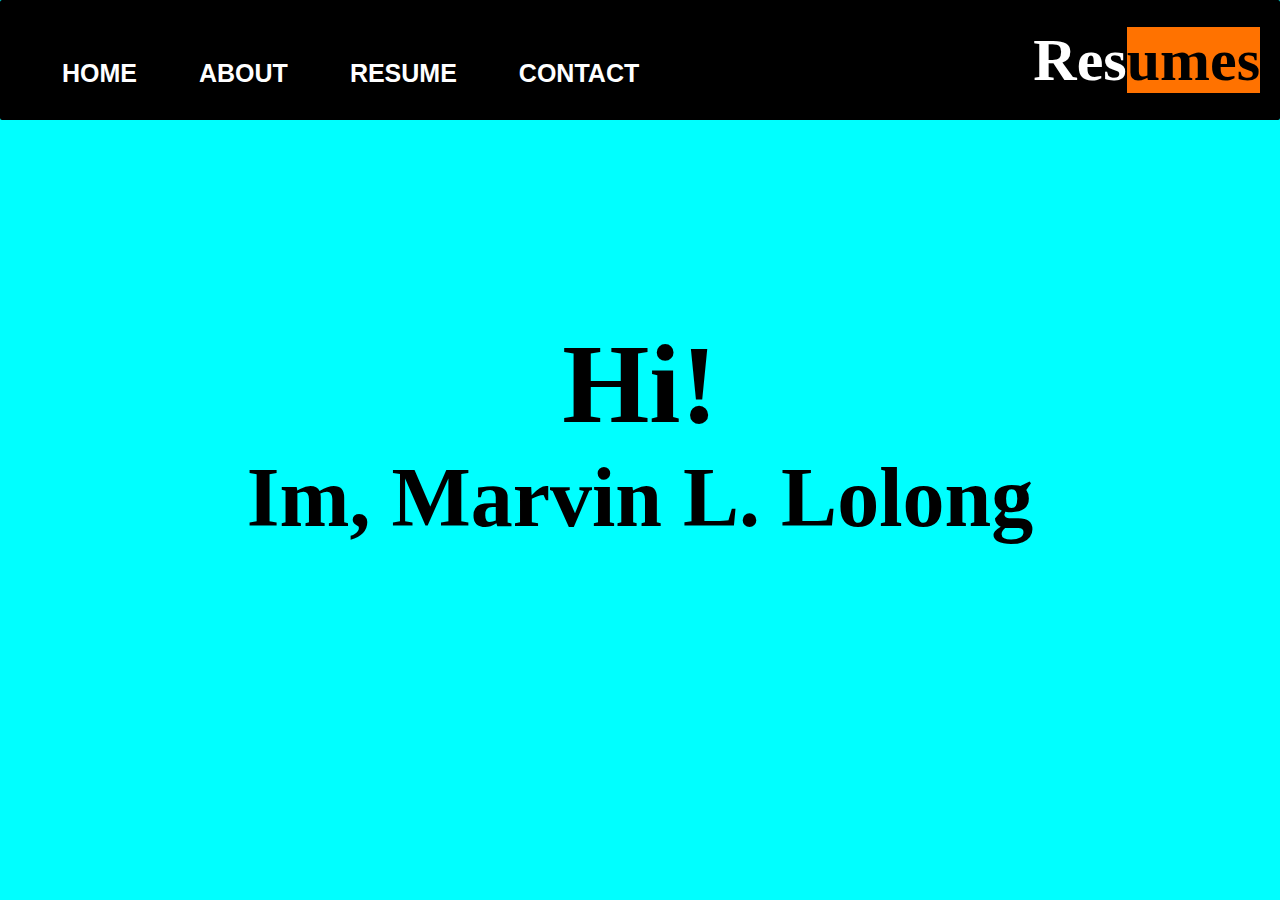
==== index.html @ e1cf5ab3 "fsd" ====
<!DOCTYPE html>
<html lang="en">
  <head>
    <title>Marvinportfoliio-1</title>
    <meta charset="UTF-8">
    <meta name="viewport" content="width=device-width, initial-scale=1.0">
    <link rel="stylesheet" href="style.css">
    <link rel="stylesheet" href="https://cdnjs.cloudflare.com/ajax/libs/font-awesome/6.5.2/css/all.min.css" />
  </head>
  
  <body>
  
    
      <nav class="navbar">
        <button id="hamburger">
          <i class="fa-solid fa-bars"></i>
        </button>
        <div class="navbar-link">
          <ul>
            <li><a href="index.html">HOME</a></li>
            <li><a href="#">ABOUT</a></li>
            <li><a href="resume.html">RESUME</a></li>
            <li><a href="contact.html">CONTACT</a></li>
          </ul>
        </div>
  
        <div class="mobile-navbar-link" id="menu">
          <ul>
            <li><a href="#">HOME</a></li>
            <li><a href="about me.html">ABOUT</a></li>
            <li><a href="resume.html">RESUME</a></li>
            <li><a href="contact.html">CONTACT</a></li>
          </ul>
        </div>
        <div class="logo">
          <h1>Res<span>umes</span></h1>
        </div>
      </nav>

      <div class="content">
        <div>
            <h1>Hi!</h1>
        </div>
        <div>
          <h2>Im, Marvin L. Lolong</h2>
          
        </div>
      </div>

    </div>
    <script src="script.js"></script>
  </body>
</html>
---- style.css ----
* {
  margin: 0;
  padding: 0;
  box-sizing: border-box;
}



.content {
  margin-top: 200px;
  display: flex;
  font-size: 3.5rem;
  flex-direction: column;
  justify-content: center;
  align-items: center;
}

.navbar {
  position: sticky;
  z-index: 10;
  top: 0;
  max-width: 100vw;
  height: 120px;
  border-radius: 2px;
  background-color: black;
  display: flex;
  justify-content: space-between;
  place-items: center;
}
.navbar-link{
  display: flex;
  align-items: center;
  justify-content: space-between;
}

.navbar .logo {
  margin-right: 20px;
  color: white;
  font-size: 30px;
}

.logo h1 span {
  color: black;
  background-color: #ff7200;
}

ul {
  display: flex;
  justify-content: start;
}
ul li {
  list-style: none;
  margin-left: 62px;
  margin-top: 27px;
  font-size: 25px;
}

ul li a {
  text-decoration: none;
  color: #fff;
  font-family: Arial;
  font-weight: bold;
  transition: 0.4s ease-in-out;
}

ul li a:hover {
  color: red;
}
.pic {
  position: absolute;
  width: 200px;
  height: 200px;
  left: 289px;
  top: 200px;

  filter: drop-shadow(0px 0px 4px rgba(0, 0, 0, 0.25));
  border-radius: 20px;
}
.p {
  position: absolute;
  width: 224px;
  height: 36px;
  margin-left: 5px;
  padding: 0cap;
  color: #0b0909;
}
.p1 {
  position: absolute;
  width: 152px;
  height: 40px;
  margin-left: 15px;

  font-family: "Raleway";
  font-style: normal;
  font-weight: 500;
  font-size: 16px;
  line-height: 40px;
  /* identical to box height, or 250% */

  color: rgba(11, 9, 9, 0.5);
}

.button {
  position: absolute;
  width: 50px;
  height: 50px;
  margin-top: 50px;
  margin-left: 10px;

  color: blue;
}

.profile {
  display: flex;
  flex-direction: column;
  align-items: center;
  padding: 10px;
  max-width: 100%;
  mmax-height: 700px;
  top: 300px;
  background: #ffffff;
  box-shadow: 0px 0px 0px rgba(0, 0, 0, 0.25);
  border-radius: 20px;
}

.rec1 {
  /* contact card */
  margin-top: 220px;
  margin-left: 30px;
  position: absolute;
  width: 350px;
  height: 350px;

  background: #bbcbe1;
  border-radius: 20px;
}

.phone {
  margin-top: 50px;
  width: 10wh;
  height: 50px;
  border-radius: 2px;
  display: flex;
  justify-content: space-between;
  align-items: center;
  background-color: lightgrey;
}
.phone p {
  margin-left: 20px;
  color: #0b0909;
}
.phone i {
  margin-left: 20px;
  margin-top: 20px;
  color: red;
}

.email {
  margin-top: 20px;
  width: 10wh;
  height: 50px;
  border-radius: 2px;
  display: flex;
  justify-content: space-between;
  align-items: center;
  background-color: lightgrey;
}
.email i {
  margin-left: 20px;
  color: red;
}
.emai a {
  margin-left: 20px;
  color: #ffffff;
}
.location {
  margin-top: 20px;
  width: 10wh;
  height: 50px;
  border-radius: 2px;
  display: flex;
  justify-content: space-between;
  align-items: center;
  background-color: lightgrey;
}
.location i {
  margin-left: 20px;
  color: red;
}
.location p {
  display: flex;
  margin-left: 20px;
  color: #0b0909;
}
.about-me {
  padding: 20px 20px;
  display: flex;
  gap: 20px;
  flex-direction: column;
  max-width: 100%;

  background: #ffffff;
  box-shadow: 0px 0px 0px rgba(0, 0, 0, 0.25);
  border-radius: 20px;
}

.line h1 span {
  color: orange;
}
.line p {
  margin-top: 30px;
}

.do h1 {
  display: flex;
  flex-direction: row;
  justify-content: center;
  align-items: center;
  padding: 10px;
  gap: 10px;

  position: absolute;
  width: 191px;
  height: 60px;
  margin-top: 100px;
}

.rec5 h2 {
  width: 226px;
  height: 20px;
  margin-left: 70px;
  margin-top: 70px;

  font-family: "Poppins";
  font-style: normal;
  font-weight: 600;
  font-size: 24px;
  line-height: 20px;
  /* identical to box height, or 83% */

  color: #000000;

  /* Inside auto layout */
  flex: none;
  order: 1;
  flex-grow: 0;
}

.main-content {
  margin-top: 180px;
  margin: 180px 50px;
  display: flex;
  flex-direction: row;
  gap: 20px;
 height: 100vh;
 width: 100vw;


}

body{
  background-color: aqua;
}



.main {
  width: 100%;
  background-color: lightsalmon;
  background-size: contain;
  /* height: 100vh;*/
}

.icon {
  display: flex;
  gap: 10px;
  flex-direction: row;
  align-items: center;
}

.profile-name {
  display: flex;
  place-items: center;
  gap: 20px;
  flex-direction: column;
}





.web{
  
position: absolute;
width: 300px;
height: 169px;
margin-top: 80px;

background: lightgoldenrodyellow;
border-radius: 20px;
}

.column .card i{
  font-size: 40px;
color:red
}
 .card span{
  width: 226px;
height: 20px;
flex-direction: column;

font-style: normal;
font-weight: 600;
font-size: 30px;
line-height: 20px;
/* identical to box height, or 83% */

color: #000000;


/* Inside auto layout */
flex: none;
order: 1;
flex-grow: 0;

}
.web p{
  width: 283px;
  height: 120px;
  
  font-family: 'Raleway';
  font-style: normal;
  font-weight: 400;
  font-size: 14px;
  line-height: 20px;
  /* or 143% */
  letter-spacing: 0.025em;
  
  color: #000000;
  
  
  /* Inside auto layout */
  flex: none;
  order: 1;
  flex-grow: 0;
}

.app{
  position: absolute;
  width: 300px;
  height: 169px;
  left: 950px;
  top: 510px;
 
  background: lightgoldenrodyellow;
  border-radius: 20px;

}
.column-1 .card i {
  font-size: 40px;
 color:#ff7200

}
.column-1 .card span{
  width: 226px;
  height: 20px;
  
  font-family: 'Poppins';
  font-style: normal;
  font-weight: 600;
  font-size: 30px;
  line-height: 20px;
  /* identical to box height, or 83% */
  
  color: #000000;
  
  
  /* Inside auto layout */
  flex: none;
  order: 1;
  flex-grow: 0;
}
  
  .app p{
  display: flex;
  flex-direction: column;
  align-items: flex-end;
  padding: 0px;
  gap: 10px;
  isolation: isolate;
  
  position: absolute;
  width: 300px;
  height: 120px;

}
.column1 .card h3{
  width: 226px;
  height: 20px;
  
  font-family: 'Poppins';
  font-style: normal;
  font-weight: 600;
  font-size: 30px;
  line-height: 20px;
}
.ui{
  /* Auto layout */
  position: absolute;
  width: 300px;
  height: 100px;
  margin-top: 200px;
  
  background: lightgoldenrodyellow;
  border-radius: 20px;

}



.mobile-navbar-link{
  display: none;
    max-height: max-content;
    padding: 5px 10px;
  
    background-color: black;
    margin-top: 300px;
    left: 0;
  
  }

  .mobile-navbar-link ul{
    display: flex;
    flex-direction: column;
    align-items: center;
    justify-content: start;
  }

  .mobile-navbar-link-show{

    display: none;
  
    }

    #hamburger{
      display: none;
    }
  

@media screen and (max-width: 600px) {

  .burger{
    color: white;
    font-size: 24px;
    display: flex;
    align-items: center;
    cursor: pointer;
  }

  .main-content{
    display: flex;
    flex-direction: column;
  }

  
.row {
 flex-direction: column;
}

.navbar {
  display: flex;
  align-items: center;
  padding: 0 20px;
  z-index: 10;
  max-width: 100vw;
  height: 120px;
}

.navbar-link{
  display: none;
}


#hamburger{
  display: block;
}

.mobile-navbar-link-show{

  display: block;

  }


}
.what{
 position: absolute;
 margin-top: 20px;
  color:#000000
}
.row .card{
  background: lightgoldenrodyellow;
}
.row1 .card{
  background: lightgoldenrodyellow;
}
.rec3 p{
  background: lightgoldenrodyellow;
}

.col-1 {width: 8.33%;}
.col-2 {width: 16.66%;}
.col-3 {width: 25%;}
.col-4 {width: 33.33%;}
.col-5 {width: 41.66%;}
.col-6 {width: 50%;}
.col-7 {width: 58.33%;}
.col-8 {width: 66.66%;}
.col-9 {width: 75%;}
.col-10 {width: 83.33%;}
.col-11 {width: 91.66%;}
.col-12 {width: 100%;}

.row {
  display: flex;
  gap: 20px;
  margin-top: 100px;
}

.column {
  float: left;
  flex: 75%;
}

.column-1 {
  float: left;
  flex: 75%;
}
.row1 {
  display: flex;
  gap: 20px;
  margin-top: 10px;
}
/*.card{
  border: 1px solid black;
  background-color: yellow;
}
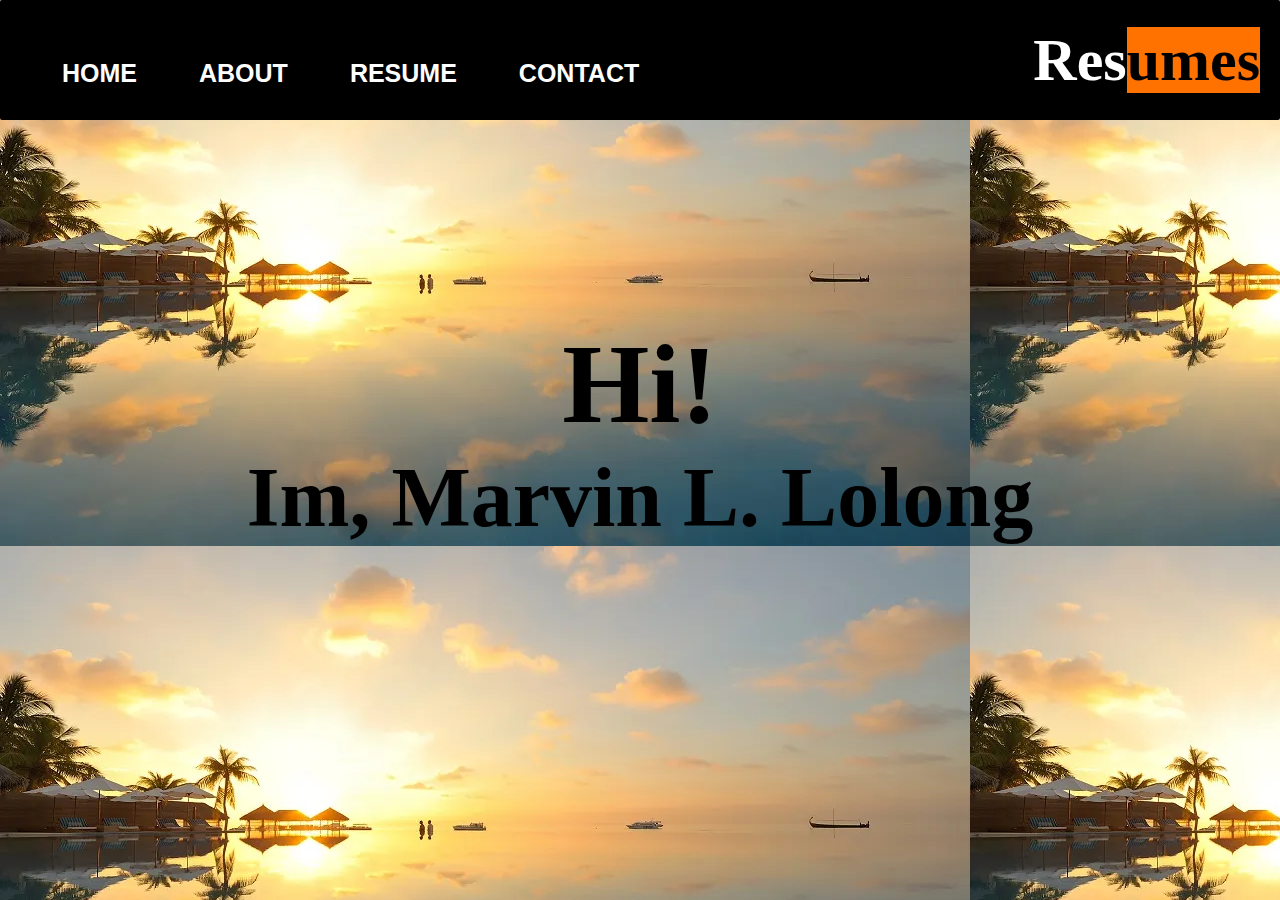
==== commit d489d204: "lkjk" ====
--- a/index.html
+++ b/index.html
@@ -4,7 +4,7 @@
     <title>Marvinportfoliio-1</title>
     <meta charset="UTF-8">
     <meta name="viewport" content="width=device-width, initial-scale=1.0">
-    <link rel="stylesheet" href="style.css">
+    <link rel="stylesheet" href="index.css">
     <link rel="stylesheet" href="https://cdnjs.cloudflare.com/ajax/libs/font-awesome/6.5.2/css/all.min.css" />
   </head>
   
@@ -17,8 +17,8 @@
         </button>
         <div class="navbar-link">
           <ul>
-            <li><a href="index.html">HOME</a></li>
-            <li><a href="#">ABOUT</a></li>
+            <li><a href="#">HOME</a></li>
+            <li><a href="about me.html">ABOUT</a></li>
             <li><a href="resume.html">RESUME</a></li>
             <li><a href="contact.html">CONTACT</a></li>
           </ul>
--- a/index.css
+++ b/index.css
@@ -0,0 +1,184 @@
+* {
+  margin: 0;
+  padding: 0;
+  box-sizing: border-box;
+}
+
+
+
+.content {
+  margin-top: 200px;
+  display: flex;
+  font-size: 3.5rem;
+  flex-direction: column;
+  justify-content: center;
+  align-items: center;
+}
+.navbar {
+  position: sticky;
+  z-index: 10;
+  top: 0;
+  max-width: 100vw;
+  height: 120px;
+  border-radius: 2px;
+  background-color: black;
+  display: flex;
+  justify-content: space-between;
+  place-items: center;
+}
+.navbar-link{
+  display: flex;
+  align-items: center;
+  justify-content: space-between;
+}
+
+.navbar .logo {
+  margin-right: 20px;
+  color: white;
+  font-size: 30px;
+}
+
+.logo h1 span {
+  color: black;
+  background-color: #ff7200;
+}
+
+ul {
+  display: flex;
+  justify-content: start;
+}
+ul li {
+  list-style: none;
+  margin-left: 62px;
+  margin-top: 27px;
+  font-size: 25px;
+}
+
+ul li a {
+  text-decoration: none;
+  color: #fff;
+  font-family: Arial;
+  font-weight: bold;
+  transition: 0.4s ease-in-out;
+}
+
+
+
+body{
+  background-image: url("maldives.webp");
+  background-attachment: fixed;
+}
+
+
+
+.icon {
+  display: flex;
+  gap: 10px;
+  flex-direction: row;
+  align-items: center;
+}
+
+.ui{
+  /* Auto layout */
+  position: absolute;
+  width: 300px;
+  height: 100px;
+  margin-top: 200px;
+  
+  background: lightgoldenrodyellow;
+  border-radius: 20px;
+
+}
+
+
+
+.mobile-navbar-link{
+  display: none;
+    max-height: max-content;
+    padding: 5px 10px;
+  
+    background-color: black;
+    margin-top: 300px;
+    left: 0;
+  
+  }
+
+  .mobile-navbar-link ul{
+    display: flex;
+    flex-direction: column;
+    align-items: center;
+    justify-content: start;
+  }
+
+  .mobile-navbar-link-show{
+
+    display: none;
+  
+    }
+
+    #hamburger{
+      display: none;
+    }
+  
+
+@media screen and (max-width: 600px) {
+
+  .burger{
+    color: white;
+    font-size: 24px;
+    display: flex;
+    align-items: center;
+    cursor: pointer;
+  }
+
+  .main-content{
+    display: flex;
+    flex-direction: column;
+  }
+
+  
+.row {
+ flex-direction: column;
+}
+
+.navbar {
+  display: flex;
+  align-items: center;
+  padding: 0 20px;
+  z-index: 10;
+  max-width: 100vw;
+  height: 120px;
+}
+
+.navbar-link{
+  display: none;
+}
+
+
+#hamburger{
+  display: block;
+}
+
+.mobile-navbar-link-show{
+
+  display: block;
+
+  }
+
+
+}
+
+.col-1 {width: 8.33%;}
+.col-2 {width: 16.66%;}
+.col-3 {width: 25%;}
+.col-4 {width: 33.33%;}
+.col-5 {width: 41.66%;}
+.col-6 {width: 50%;}
+.col-7 {width: 58.33%;}
+.col-8 {width: 66.66%;}
+.col-9 {width: 75%;}
+.col-10 {width: 83.33%;}
+.col-11 {width: 91.66%;}
+.col-12 {width: 100%;}
+
+
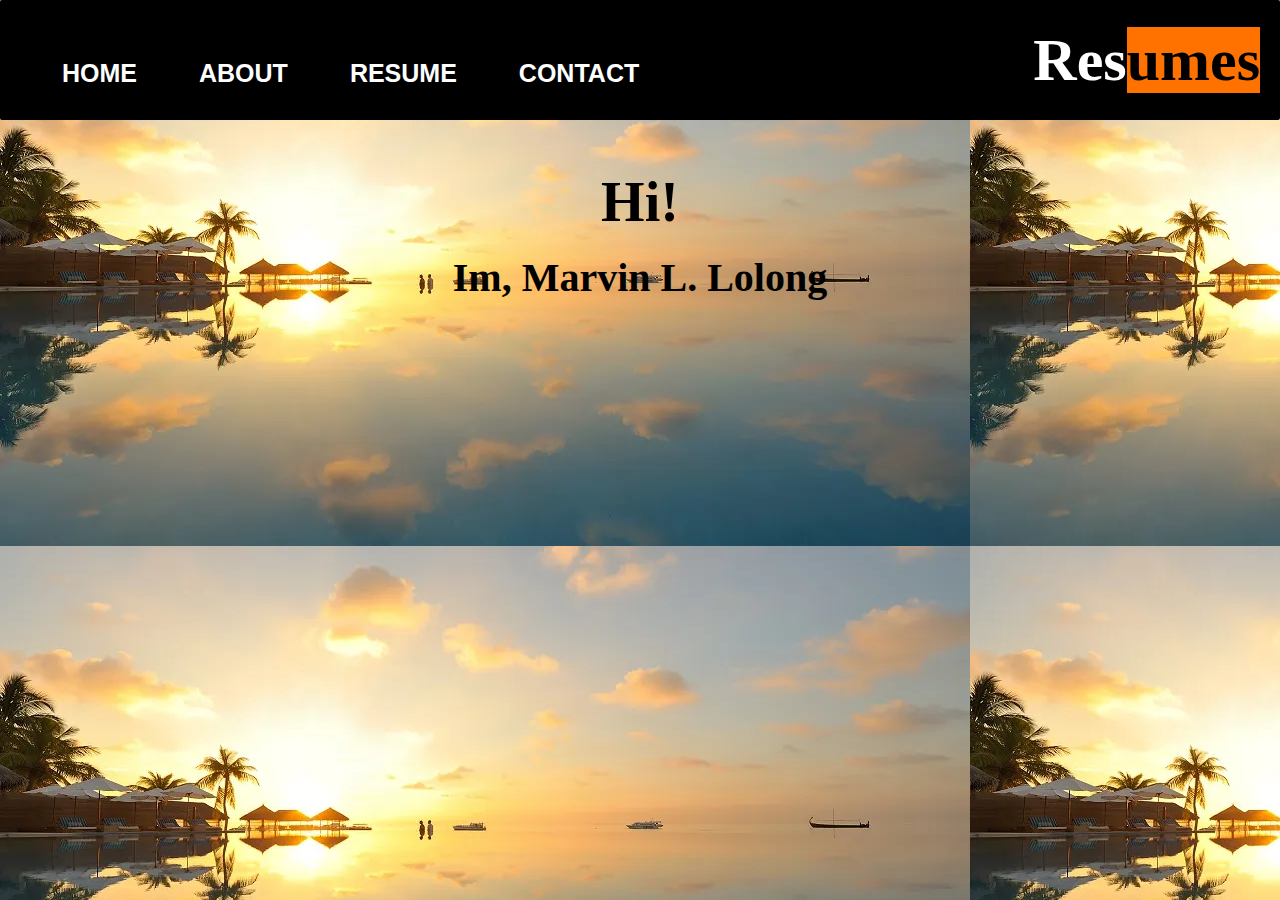
==== commit f8e77216: "kljjht" ====
--- a/index.html
+++ b/index.html
@@ -42,11 +42,9 @@
             <h1>Hi!</h1>
         </div>
         <div>
-          <h2>Im, Marvin L. Lolong</h2>
-          
-        </div>
+          <h2>Im, Marvin L. Lolong</h2>         
+        </div>   
       </div>
-
     </div>
     <script src="script.js"></script>
   </body>
--- a/index.css
+++ b/index.css
@@ -6,10 +6,18 @@
 
 
 
-.content {
-  margin-top: 200px;
+.content h1{
+  margin-top: 50px;
   display: flex;
   font-size: 3.5rem;
+  flex-direction: column;
+  justify-content: center;
+  align-items: center;
+}
+.content h2{
+  margin-top: 20px;
+  display: flex;
+  font-size: 2.5rem;
   flex-direction: column;
   justify-content: center;
   align-items: center;
@@ -26,6 +34,13 @@
   justify-content: space-between;
   place-items: center;
 }
+.navbar i{
+  font-style:normal;
+    font-variant:normal;
+    line-height: 2;
+  
+    text-rendering: auto;
+}
 .navbar-link{
   display: flex;
   align-items: center;
@@ -36,6 +51,9 @@
   margin-right: 20px;
   color: white;
   font-size: 30px;
+}
+.hamburger{
+  color: red;
 }
 
 .logo h1 span {
@@ -119,8 +137,8 @@
     #hamburger{
       display: none;
     }
-  
-
+    
+  
 @media screen and (max-width: 600px) {
 
   .burger{
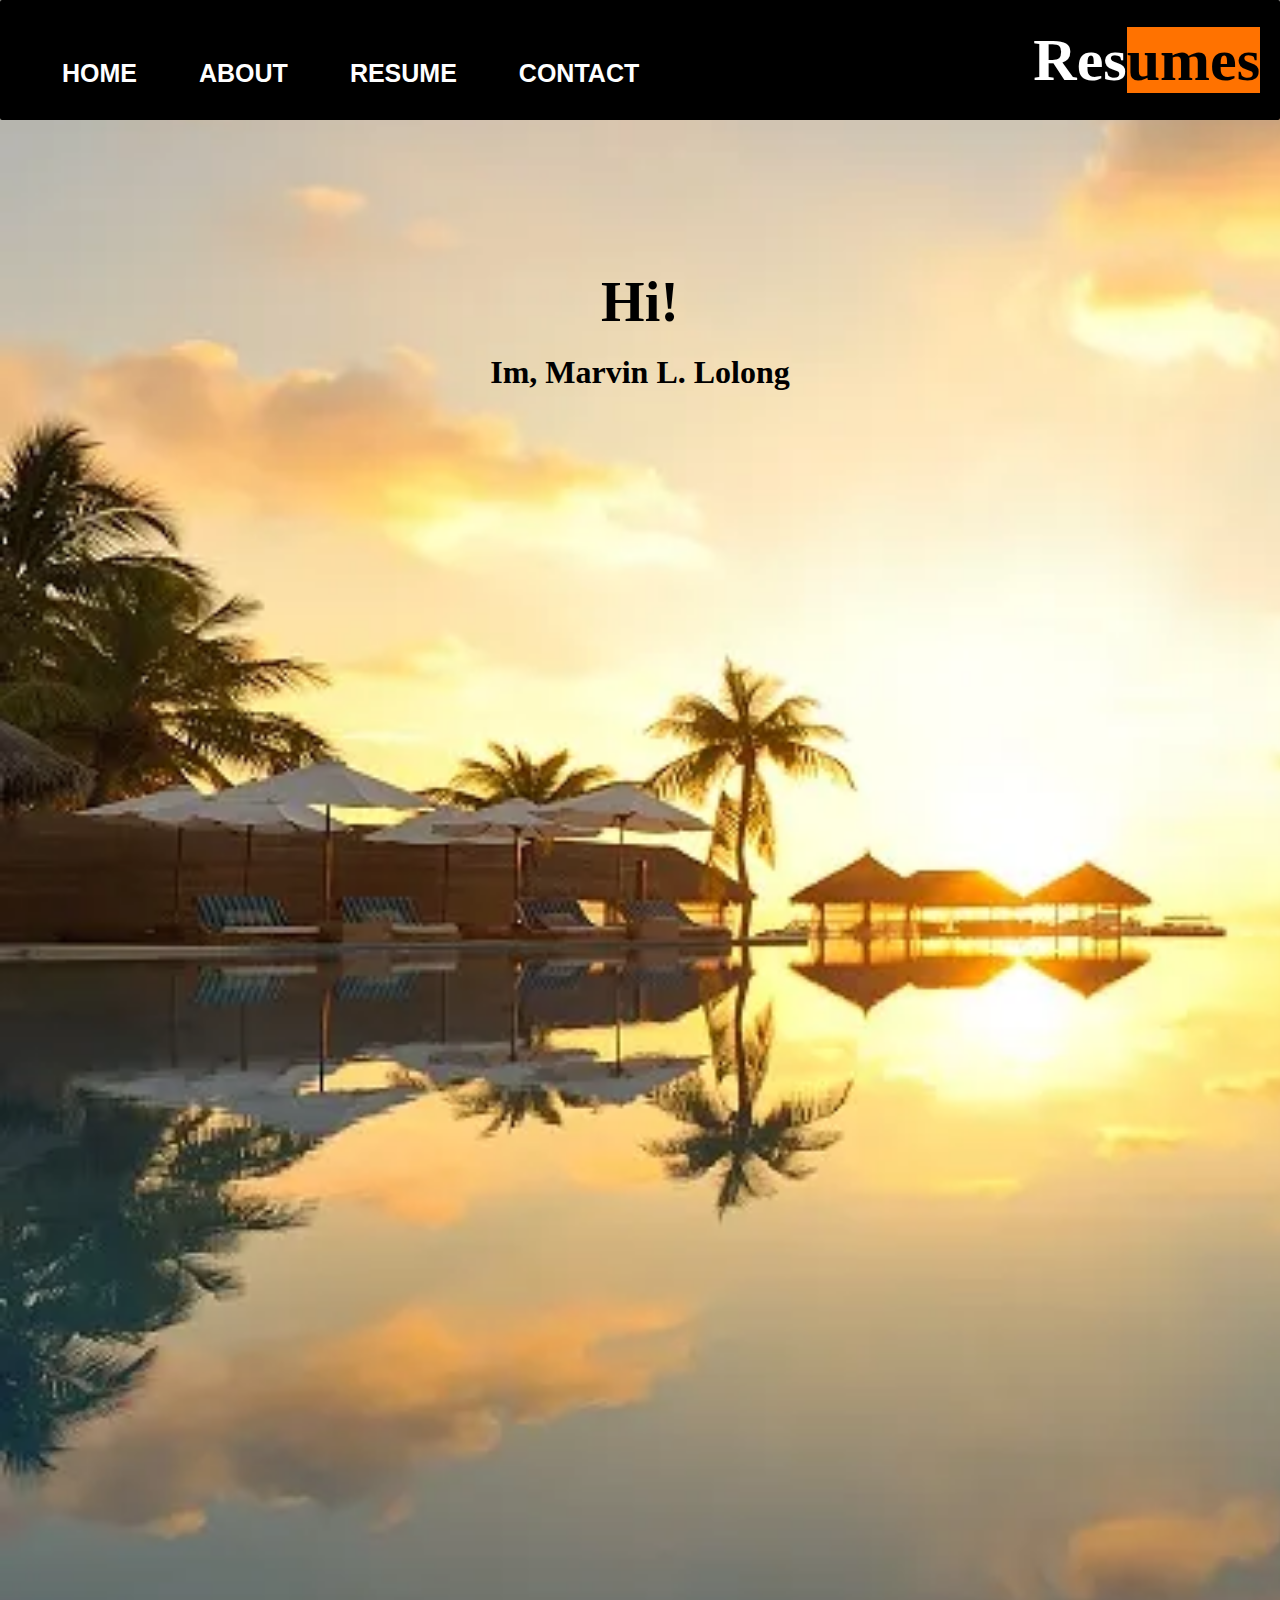
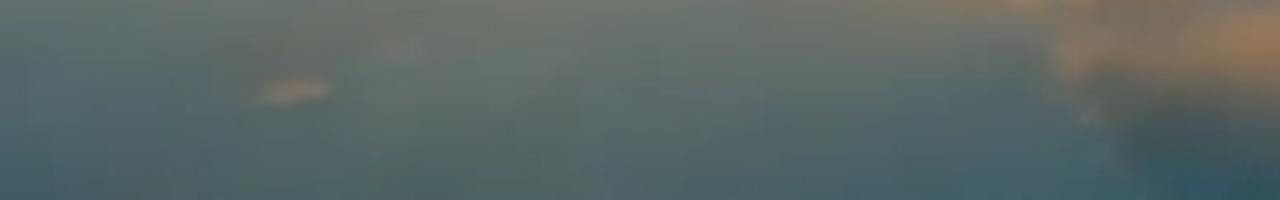
==== commit f9485e6c: "jmngg" ====
--- a/index.html
+++ b/index.html
@@ -7,35 +7,35 @@
     <link rel="stylesheet" href="index.css">
     <link rel="stylesheet" href="https://cdnjs.cloudflare.com/ajax/libs/font-awesome/6.5.2/css/all.min.css" />
   </head>
-  
   <body>
-  
-    
-      <nav class="navbar">
-        <button id="hamburger">
-          <i class="fa-solid fa-bars"></i>
-        </button>
-        <div class="navbar-link">
-          <ul>
-            <li><a href="#">HOME</a></li>
-            <li><a href="about me.html">ABOUT</a></li>
-            <li><a href="resume.html">RESUME</a></li>
-            <li><a href="contact.html">CONTACT</a></li>
-          </ul>
-        </div>
-  
-        <div class="mobile-navbar-link" id="menu">
-          <ul>
-            <li><a href="#">HOME</a></li>
-            <li><a href="about me.html">ABOUT</a></li>
-            <li><a href="resume.html">RESUME</a></li>
-            <li><a href="contact.html">CONTACT</a></li>
-          </ul>
-        </div>
-        <div class="logo">
-          <h1>Res<span>umes</span></h1>
-        </div>
-      </nav>
+    <nav class="navbar">
+      <div class="hamburger" id="hamburger">
+        <div class="line"></div>
+        <div class="line"></div>
+        <div class="line"></div>
+       </div>
+      <div class="navbar-link">
+        <ul>
+          <li><a href="#">HOME</a></li>
+          <li><a href="about me.html">ABOUT</a></li>
+          <li><a href="resume.html">RESUME</a></li>
+          <li><a href="contact.html">CONTACT</a></li>
+        </ul>
+      </div>
+
+      <div class="mobile-navbar-link" id="menu">
+        <ul>
+          <li><a href="index.html">HOME</a></li>
+          <li><a href="#">ABOUT</a></li>
+          <li><a href="resume.html">RESUME</a></li>
+          <li><a href="contact.html">CONTACT</a></li>
+        </ul>
+      </div>
+      <div class="logo">
+        <h1>Res<span>umes</span></h1>
+      </div>
+    </nav>
+
 
       <div class="content">
         <div>
@@ -45,7 +45,6 @@
           <h2>Im, Marvin L. Lolong</h2>         
         </div>   
       </div>
-    </div>
     <script src="script.js"></script>
   </body>
 </html>
--- a/index.css
+++ b/index.css
@@ -7,21 +7,23 @@
 
 
 .content h1{
-  margin-top: 50px;
+  margin-top: 150px;
   display: flex;
   font-size: 3.5rem;
   flex-direction: column;
   justify-content: center;
   align-items: center;
 }
+
 .content h2{
   margin-top: 20px;
   display: flex;
-  font-size: 2.5rem;
+  font-size: 2rem;
   flex-direction: column;
   justify-content: center;
   align-items: center;
 }
+
 .navbar {
   position: sticky;
   z-index: 10;
@@ -34,13 +36,6 @@
   justify-content: space-between;
   place-items: center;
 }
-.navbar i{
-  font-style:normal;
-    font-variant:normal;
-    line-height: 2;
-  
-    text-rendering: auto;
-}
 .navbar-link{
   display: flex;
   align-items: center;
@@ -51,9 +46,6 @@
   margin-right: 20px;
   color: white;
   font-size: 30px;
-}
-.hamburger{
-  color: red;
 }
 
 .logo h1 span {
@@ -80,33 +72,48 @@
   transition: 0.4s ease-in-out;
 }
 
+ul li a:hover {
+  color: red;
+}
+.pic {
+  position: absolute;
+  width: 200px;
+  height: 200px;
+  left: 289px;
+  top: 200px;
+
+  filter: drop-shadow(0px 0px 4px rgba(0, 0, 0, 0.25));
+  border-radius: 20px;
+}
+
+
+
+
+.navbar i{
+  font-style:normal;
+    font-variant:normal;
+    line-height: 2;
+  
+    text-rendering: auto;
+}
+
+.line h1 span {
+  color: orange;
+}
+.line p {
+  margin-top: 30px;
+}
 
 
 body{
   background-image: url("maldives.webp");
-  background-attachment: fixed;
-}
-
-
-
-.icon {
-  display: flex;
-  gap: 10px;
-  flex-direction: row;
-  align-items: center;
-}
-
-.ui{
-  /* Auto layout */
-  position: absolute;
-  width: 300px;
-  height: 100px;
-  margin-top: 200px;
-  
-  background: lightgoldenrodyellow;
-  border-radius: 20px;
-
-}
+  background-repeat: no-repeat;
+  background-size: cover;
+  height: 200vh;
+
+}
+
+
 
 
 
@@ -137,17 +144,23 @@
     #hamburger{
       display: none;
     }
-    
-  
+    .hamburger .line{
+      height: 3px;
+      width: 25px;
+      background-color: white;
+      margin: 4px 0;
+    }
+  
+
 @media screen and (max-width: 600px) {
 
-  .burger{
+  /*.burger{
     color: white;
     font-size: 24px;
     display: flex;
     align-items: center;
     cursor: pointer;
-  }
+  }*/
 
   .main-content{
     display: flex;
@@ -184,6 +197,20 @@
   }
 
 
+}
+.what{
+ position: absolute;
+ margin-top: 20px;
+  color:#000000
+}
+.row .card{
+  background: lightgoldenrodyellow;
+}
+.row1 .card{
+  background: lightgoldenrodyellow;
+}
+.rec3 p{
+  background: lightgoldenrodyellow;
 }
 
 .col-1 {width: 8.33%;}
@@ -199,4 +226,30 @@
 .col-11 {width: 91.66%;}
 .col-12 {width: 100%;}
 
-
+.row {
+  display: flex;
+  gap: 20px;
+  margin-top: 100px;
+}
+
+.column {
+  float: left;
+  flex: 75%;
+}
+
+.column-1 {
+  float: left;
+  flex: 75%;
+}
+.row1 {
+  display: flex;
+  gap: 20px;
+  margin-top: 10px;
+}
+
+.card{
+  padding: 10px;
+  border: 1px solid black;
+  background-color: yellow;
+}
+
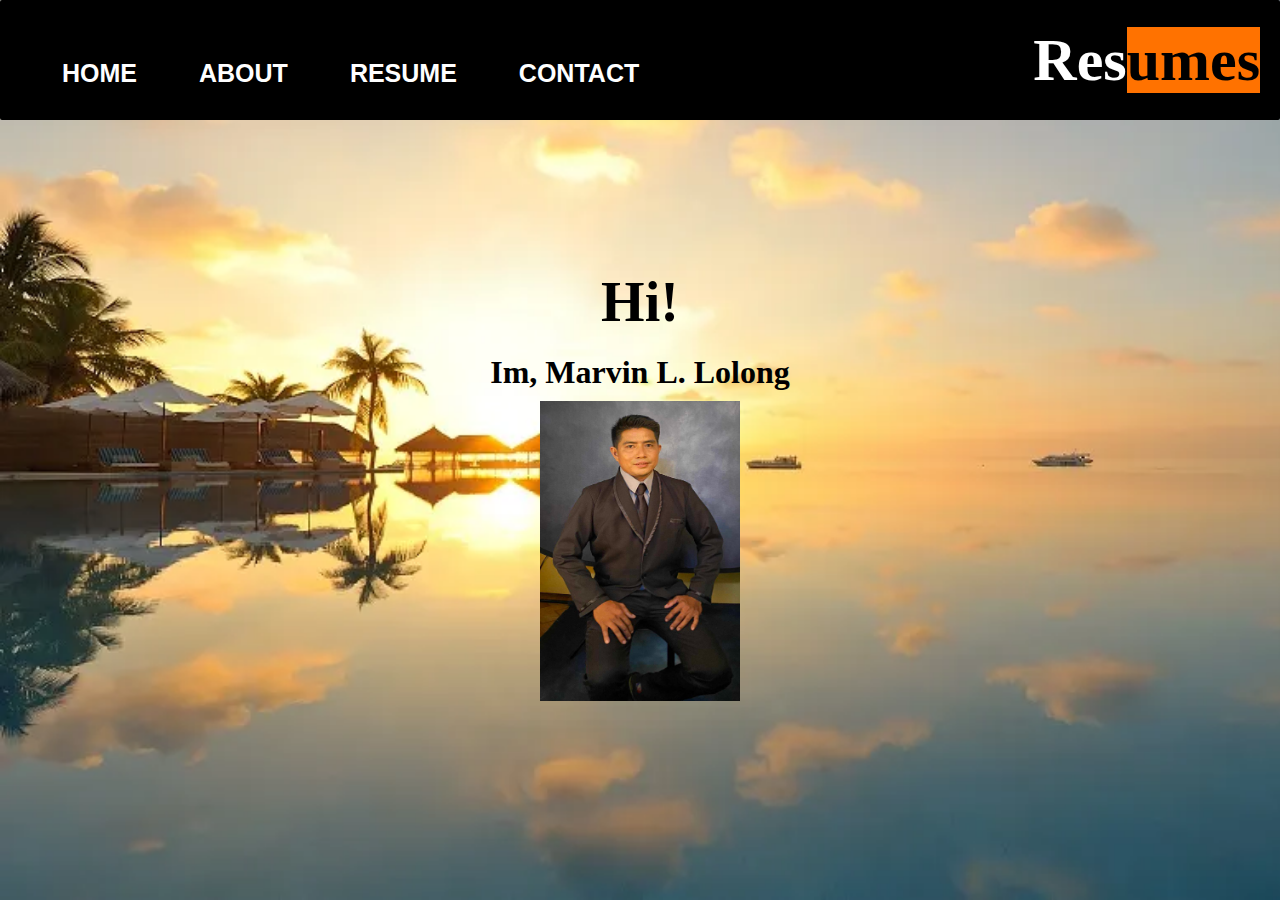
==== commit ee731765: "kdjsadj" ====
--- a/index.html
+++ b/index.html
@@ -45,6 +45,9 @@
           <h2>Im, Marvin L. Lolong</h2>         
         </div>   
       </div>
+      <div class="image">
+      <img src="m.jpg" width="200" height="300">
+    </div>
     <script src="script.js"></script>
   </body>
 </html>
--- a/index.css
+++ b/index.css
@@ -109,7 +109,7 @@
   background-image: url("maldives.webp");
   background-repeat: no-repeat;
   background-size: cover;
-  height: 200vh;
+  height: 100vh;
 
 }
 
@@ -149,6 +149,11 @@
       width: 25px;
       background-color: white;
       margin: 4px 0;
+    }
+    .image{
+      margin-top: 10px;
+      justify-content: center;
+      display: flex;
     }
   
 
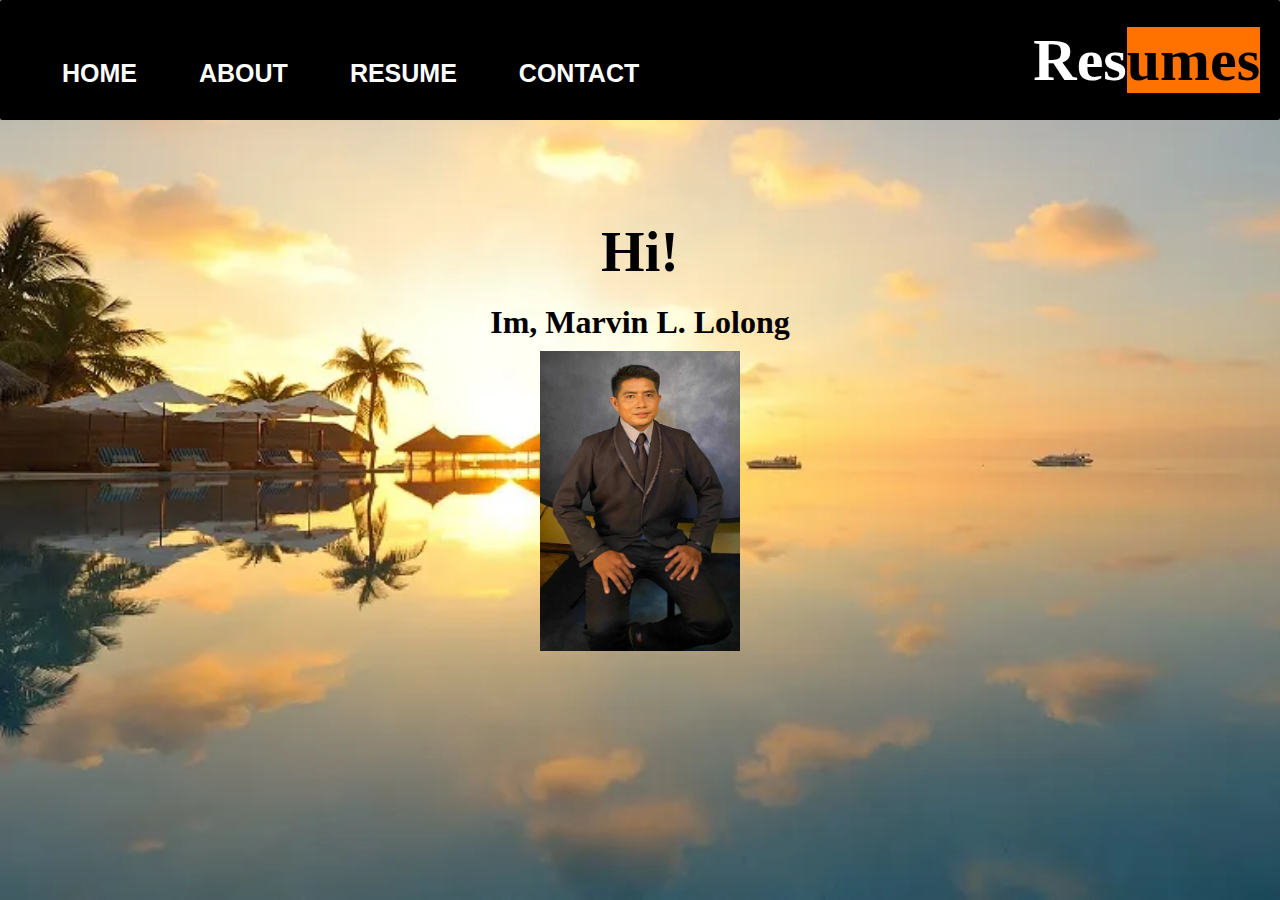
==== commit b1feaef5: "kjh" ====
--- a/index.html
+++ b/index.html
@@ -25,8 +25,8 @@
 
       <div class="mobile-navbar-link" id="menu">
         <ul>
-          <li><a href="index.html">HOME</a></li>
-          <li><a href="#">ABOUT</a></li>
+          <li><a href="#">HOME</a></li>
+          <li><a href="about me.html">ABOUT</a></li>
           <li><a href="resume.html">RESUME</a></li>
           <li><a href="contact.html">CONTACT</a></li>
         </ul>
--- a/index.css
+++ b/index.css
@@ -7,7 +7,7 @@
 
 
 .content h1{
-  margin-top: 150px;
+  margin-top: 100px;
   display: flex;
   font-size: 3.5rem;
   flex-direction: column;
@@ -135,11 +135,6 @@
     justify-content: start;
   }
 
-  .mobile-navbar-link-show{
-
-    display: none;
-  
-    }
 
     #hamburger{
       display: none;
@@ -194,6 +189,23 @@
 #hamburger{
   display: block;
 }
+ul li {
+  list-style: none;
+  margin-left: 62px;
+  margin-top: 27px;
+  font-size: 10px;
+}
+.mobile-navbar-link{
+  display: none;
+    max-height: max-content;
+    padding: 5px 10px;
+  
+    background-color: black;
+    margin-top: 200px;
+    left: 0;
+  
+  }
+
 
 .mobile-navbar-link-show{
 
@@ -203,58 +215,3 @@
 
 
 }
-.what{
- position: absolute;
- margin-top: 20px;
-  color:#000000
-}
-.row .card{
-  background: lightgoldenrodyellow;
-}
-.row1 .card{
-  background: lightgoldenrodyellow;
-}
-.rec3 p{
-  background: lightgoldenrodyellow;
-}
-
-.col-1 {width: 8.33%;}
-.col-2 {width: 16.66%;}
-.col-3 {width: 25%;}
-.col-4 {width: 33.33%;}
-.col-5 {width: 41.66%;}
-.col-6 {width: 50%;}
-.col-7 {width: 58.33%;}
-.col-8 {width: 66.66%;}
-.col-9 {width: 75%;}
-.col-10 {width: 83.33%;}
-.col-11 {width: 91.66%;}
-.col-12 {width: 100%;}
-
-.row {
-  display: flex;
-  gap: 20px;
-  margin-top: 100px;
-}
-
-.column {
-  float: left;
-  flex: 75%;
-}
-
-.column-1 {
-  float: left;
-  flex: 75%;
-}
-.row1 {
-  display: flex;
-  gap: 20px;
-  margin-top: 10px;
-}
-
-.card{
-  padding: 10px;
-  border: 1px solid black;
-  background-color: yellow;
-}
-
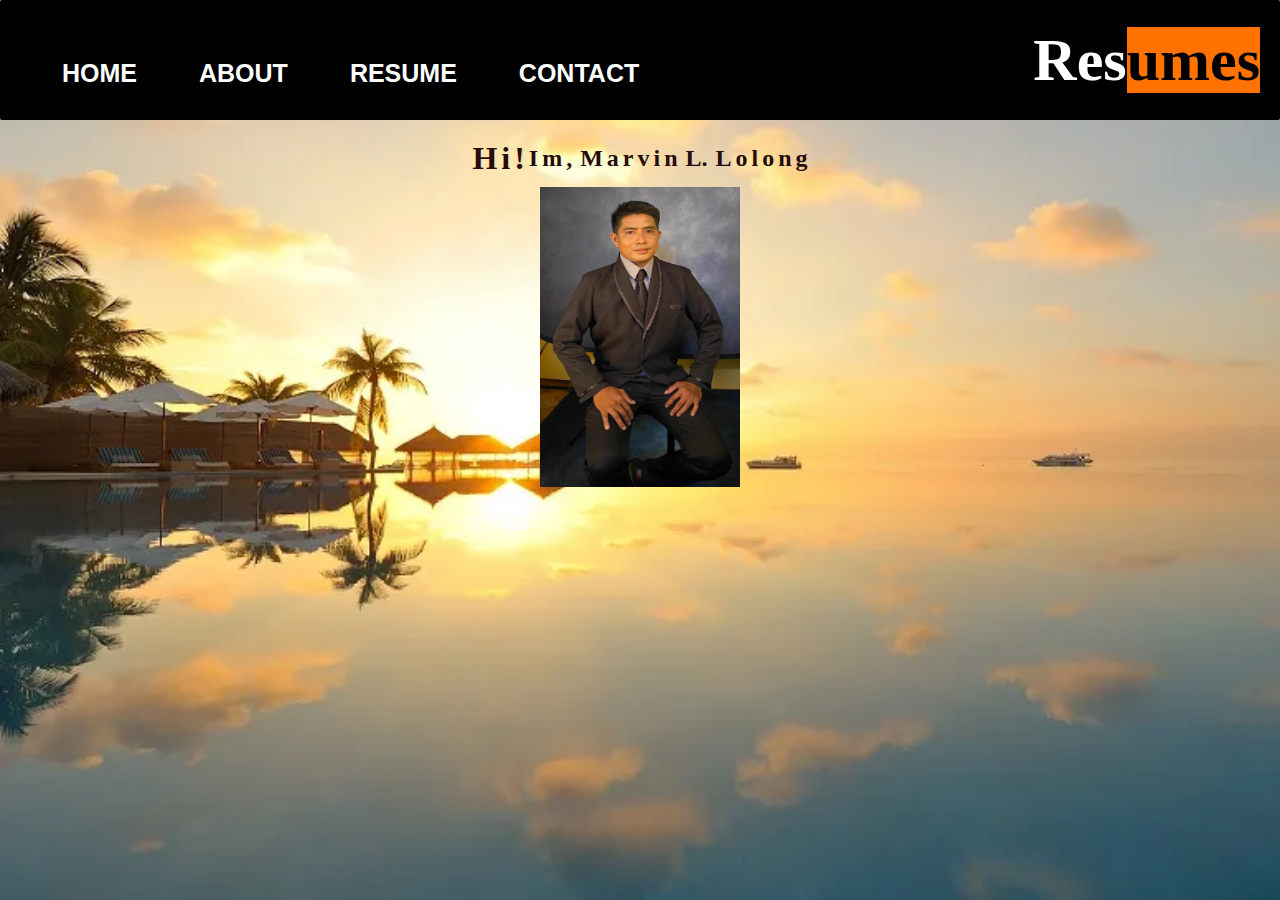
==== commit cd8a9cdd: "lkjhgg" ====
--- a/index.html
+++ b/index.html
@@ -19,7 +19,7 @@
           <li><a href="#">HOME</a></li>
           <li><a href="about me.html">ABOUT</a></li>
           <li><a href="resume.html">RESUME</a></li>
-          <li><a href="contact.html">CONTACT</a></li>
+          <li><a href="contact.html">CONTACT</a></li>>
         </ul>
       </div>
 
@@ -37,12 +37,33 @@
     </nav>
 
 
-      <div class="content">
+      <div class="wave-container">
         <div>
-            <h1>Hi!</h1>
+            <h1 class="wave">H</h1>
+            <h1 class="wave">i</h1>
+            <h1 class="wave">!</h1>
+            <h1 class="wave"> </h1>
         </div>
         <div>
-          <h2>Im, Marvin L. Lolong</h2>         
+          <h2 class="wave">I</h2>
+          <h2 class="wave">m</h2> 
+          <h2 class="wave">,</h2> 
+          <h2 class="wave"> </h2>   
+          <h2 class="wave">M</h2>
+          <h2 class="wave">a</h2> 
+          <h2 class="wave">r</h2>
+          <h2 class="wave">v</h2>
+          <h2 class="wave">i</h2>
+          <h2 class="wave">n</h2>
+          <h2 class="wave"> </h2> 
+          <h2 class="wave">L.</h2> 
+          <h2 class="wave"> </h2>
+          <h2 class="wave">L</h2>
+          <h2 class="wave">o</h2> 
+          <h2 class="wave">l</h2>
+          <h2 class="wave">o</h2>
+          <h2 class="wave">n</h2>
+          <h2 class="wave">g</h2>                                
         </div>   
       </div>
       <div class="image">
--- a/index.css
+++ b/index.css
@@ -13,6 +13,7 @@
   flex-direction: column;
   justify-content: center;
   align-items: center;
+  color: rgb(56, 2, 2);
 }
 
 .content h2{
@@ -22,6 +23,7 @@
   flex-direction: column;
   justify-content: center;
   align-items: center;
+  color: rgb(36, 5, 5);
 }
 
 .navbar {
@@ -112,7 +114,94 @@
   height: 100vh;
 
 }
-
+.wave{
+  display: inline-block;
+  animation: wave-animation 1s infinite;
+}
+.wave-container{
+  margin-top: 20px;
+  display: flex;
+  justify-content: center;
+  align-items: center;
+  color: #250d0d;
+}
+.wave:nth-child(1){
+  animation-delay: 0s;
+}
+.wave:nth-child(2){
+  animation-delay: 0.1s;
+}
+.wave:nth-child(3){
+  animation-delay: 0.2s;
+}
+.wave:nth-child(4){
+  animation-delay: 0.3s;
+}
+.wave:nth-child(5){
+  animation-delay: 0.4s;
+}
+.wave:nth-child(6){
+  animation-delay: 0.5s;
+}
+.wave:nth-child(7){
+  animation-delay: 0.6s;
+}
+.wave:nth-child(8){
+  animation-delay: 0.7s;
+}
+.wave:nth-child(9){
+  animation-delay: 0.8s;
+}
+.wave:nth-child(10){
+  animation-delay: 0.9s;
+}
+.wave:nth-child(11){
+  animation-delay: 1s;
+}
+.wave:nth-child(12){
+  animation-delay: 1.1s;
+}
+.wave:nth-child(13){
+  animation-delay: 1.2s;
+}
+.wave:nth-child(14){
+  animation-delay: 1.3s;
+}
+.wave:nth-child(15){
+  animation-delay: 1.4s;
+}
+.wave:nth-child(16){
+  animation-delay: 1.5s;
+}
+.wave:nth-child(17){
+  animation-delay: 1.6s;
+}
+.wave:nth-child(18){
+  animation-delay: 1.7s;
+}
+.wave:nth-child(19){
+  animation-delay: 1.8s;
+}
+.wave:nth-child(20){
+  animation-delay: 0.19s;
+}
+.wave:nth-child(21){
+  animation-delay: 2.0s;
+}
+.wave:nth-child(22){
+  animation-delay: 2.1s;
+}
+
+
+
+@keyframes wave-animation{
+  0%, 100%{
+    transform: translateY(0);
+  }
+  50%{
+    transform: translateY(-15px);
+  }
+}
 
 
 
